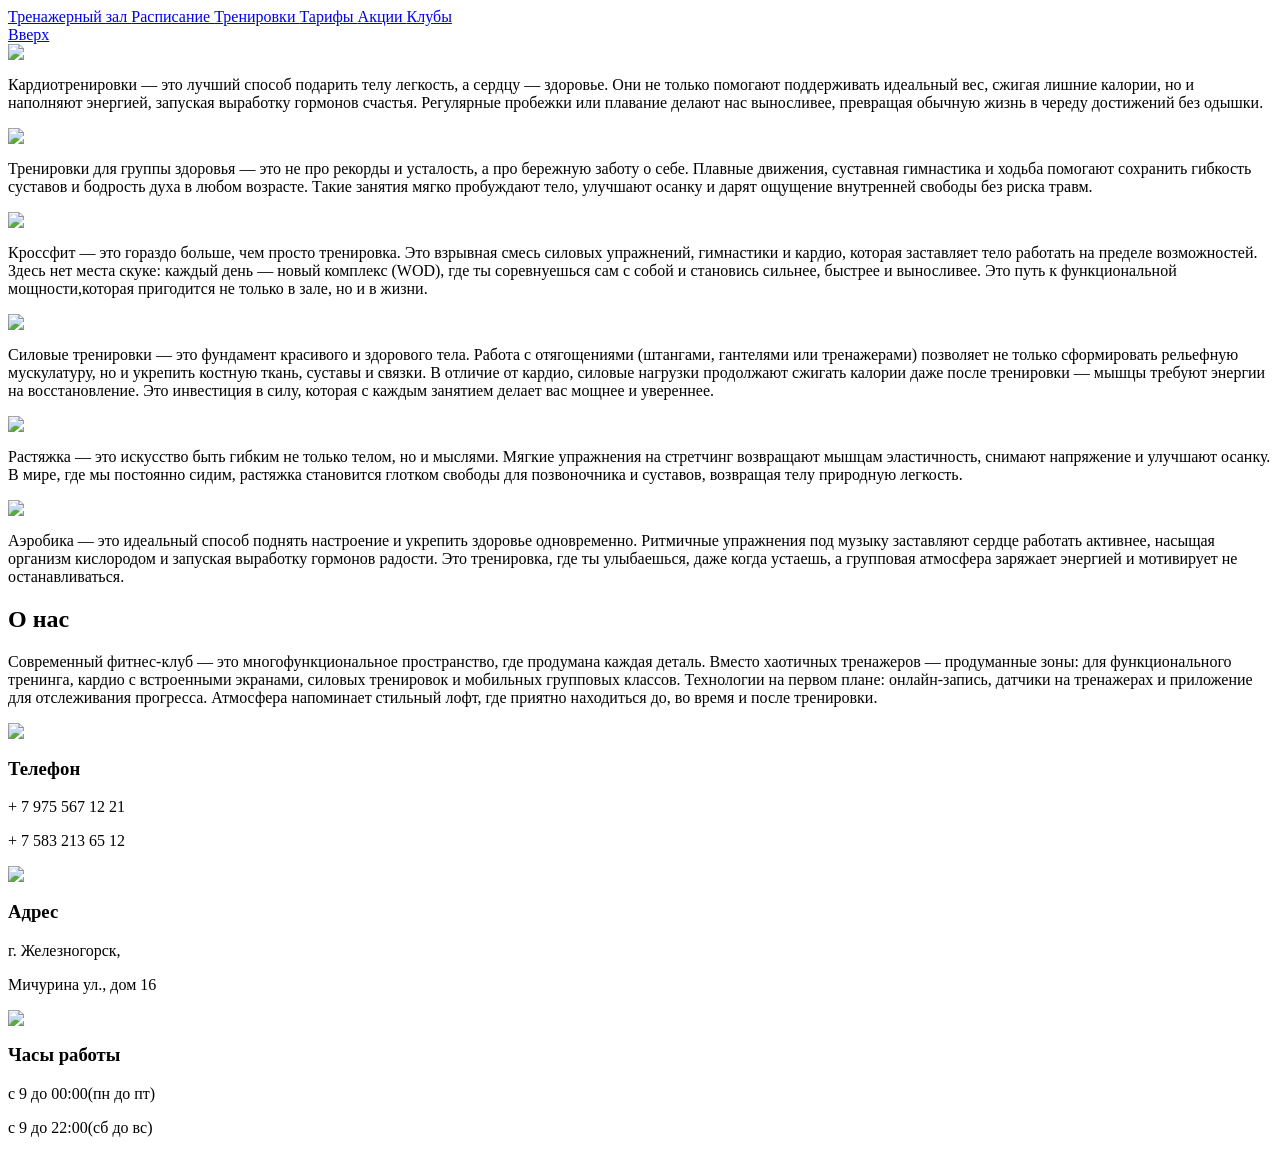
==== workout.html @ 1d711b68 "Rename workout/workout.html to workout.html" ====
<html>
	<head>
		<link rel="stylesheet" href="style.css">
		<link rel="preconnect" href="https://fonts.googleapis.com">
		<link rel="preconnect" href="https://fonts.gstatic.com" crossorigin>
		<link href="https://fonts.googleapis.com/css2?family=JetBrains+Mono:ital,wght@0,100..800;1,100..800&display=swap" rel="stylesheet">
		<link rel="icon" type="image/x-icon" href="sup gym.png">
		<title>Sup gym </title>
		
	</head>
	<body>
		<header id="top">
			<a  href="index.html"> Тренажерный зал </a>
			<a  href="timetable.html"> Расписание </a>
			<a  href="workout.html"> Тренировки </a>
			<a  href="tariff.html"> Тарифы </a>
			<a  href="stock.html"> Акции </a>
			<a  href="club.html"> Клубы </a>
		</header>
		<main class="workout">
			<a class="up" href="#top"> Вверх </a>
			<section class="kardiot">
				<img src="https://img.championat.com/news/big/a/d/chto-budet-esli-ne-delat-kardio_1642676203200380029.jpg">
				<p>Кардиотренировки — это лучший способ подарить телу легкость, а сердцу — здоровье. Они не только помогают поддерживать идеальный вес,
				сжигая лишние калории,
				но и наполняют энергией, запуская выработку гормонов счастья.
				Регулярные пробежки или плавание делают нас выносливее, превращая обычную жизнь в череду достижений без одышки. </p>
			</section>
				
			<section class="teamhealf">
				<img src="https://marathonec.ru/wp-content/uploads/2020/07/cardiotrenirovki.jpg">
				<p>Тренировки для группы здоровья — это не про рекорды и усталость, а про бережную заботу о себе. Плавные движения,
				суставная гимнастика и ходьба помогают сохранить гибкость суставов и бодрость духа в любом возрасте.
				Такие занятия мягко пробуждают тело, улучшают осанку и дарят ощущение внутренней свободы без риска травм. </p>
			</section>
				
			<section class="krossfit">
				<img src="https://line-sport.ru/upload/iblock/acb/j6vfhw704vidxqzcihtrym1zkk0yr3mz.png">
				<p>Кроссфит — это гораздо больше, чем просто тренировка.
				Это взрывная смесь силовых упражнений, гимнастики и кардио, которая заставляет тело работать на пределе возможностей.
				Здесь нет места скуке: каждый день — новый комплекс (WOD), где ты соревнуешься сам с собой и становись сильнее, быстрее и выносливее.
				Это путь к функциональной мощности,которая пригодится не только в зале, но и в жизни. </p>
			</section>
				
			<section class="siltrenia">
				<img src="https://justfit.ru/wp-content/uploads/2022/08/3-4-1024x682.jpg">
				<p>Силовые тренировки — это фундамент красивого и здорового тела. Работа с отягощениями (штангами, гантелями или тренажерами)
				позволяет не только сформировать рельефную мускулатуру, но и укрепить костную ткань, суставы и связки.
				В отличие от кардио, силовые нагрузки продолжают сжигать калории даже после тренировки — мышцы требуют энергии на восстановление.
				Это инвестиция в силу, которая с каждым занятием делает вас мощнее и увереннее. </p>
			</section>
				
			<section class="rastiaga">
				<img src="rastiashka.png">
				<p>Растяжка — это искусство быть гибким не только телом, но и мыслями.
				Мягкие упражнения на стретчинг возвращают мышцам эластичность, снимают напряжение и улучшают осанку.
				В мире, где мы постоянно сидим, растяжка становится глотком свободы для позвоночника и суставов, возвращая телу природную легкость. </p>
			</section>
				
			<section class="aerobics">
				<img src="https://cdn.sportmaster.ru/upload/content/mediahab/prod/5b93a375-2e4c-4f4b-93e9-a6634abff9e7.jpg">
				<p>Аэробика — это идеальный способ поднять настроение и укрепить здоровье одновременно.
				Ритмичные упражнения под музыку заставляют сердце работать активнее, насыщая организм кислородом и запуская выработку гормонов радости.
				Это тренировка, где ты улыбаешься, даже когда устаешь, а групповая атмосфера заряжает энергией и мотивирует не останавливаться. </p>
			</section>
		</main>
		<footer>
			<h2> О нас </h2>
			<p class="club"> Современный фитнес-клуб — это многофункциональное пространство, где продумана каждая деталь.
			Вместо хаотичных тренажеров — продуманные зоны: для функционального тренинга,
			кардио с встроенными экранами, силовых тренировок и мобильных групповых классов.
			Технологии на первом плане: онлайн-запись, датчики на тренажерах и приложение для отслеживания прогресса. 
			Атмосфера напоминает стильный лофт, где приятно находиться до, во время и после тренировки. </p>
			<div class="contacts"> 
				<div> 
					<img src="telephone.png">
					<h3>Телефон</h3>
					<article>
						<p> + 7 975 567 12 21 </p>
						<p> + 7 583 213 65 12 </p>
					</article>					
				</div>
				<div> 
					<img src="location 2.png">
					<h3> Адрес </h3>
					<article>
						<p> г. Железногорск,</p>
						<p> Мичурина ул., дом 16</p>
					</article>
				</div> 
				<div>
					<img src="watch.png">
					<h3> Часы работы</h3>
					<article>
						<p>с 9 до 00:00(пн до пт)</p>
						<p>с 9 до 22:00(сб до вс)</p>
					</article>
				</div>
			</div> 
		</footer>
	</body>
</html>
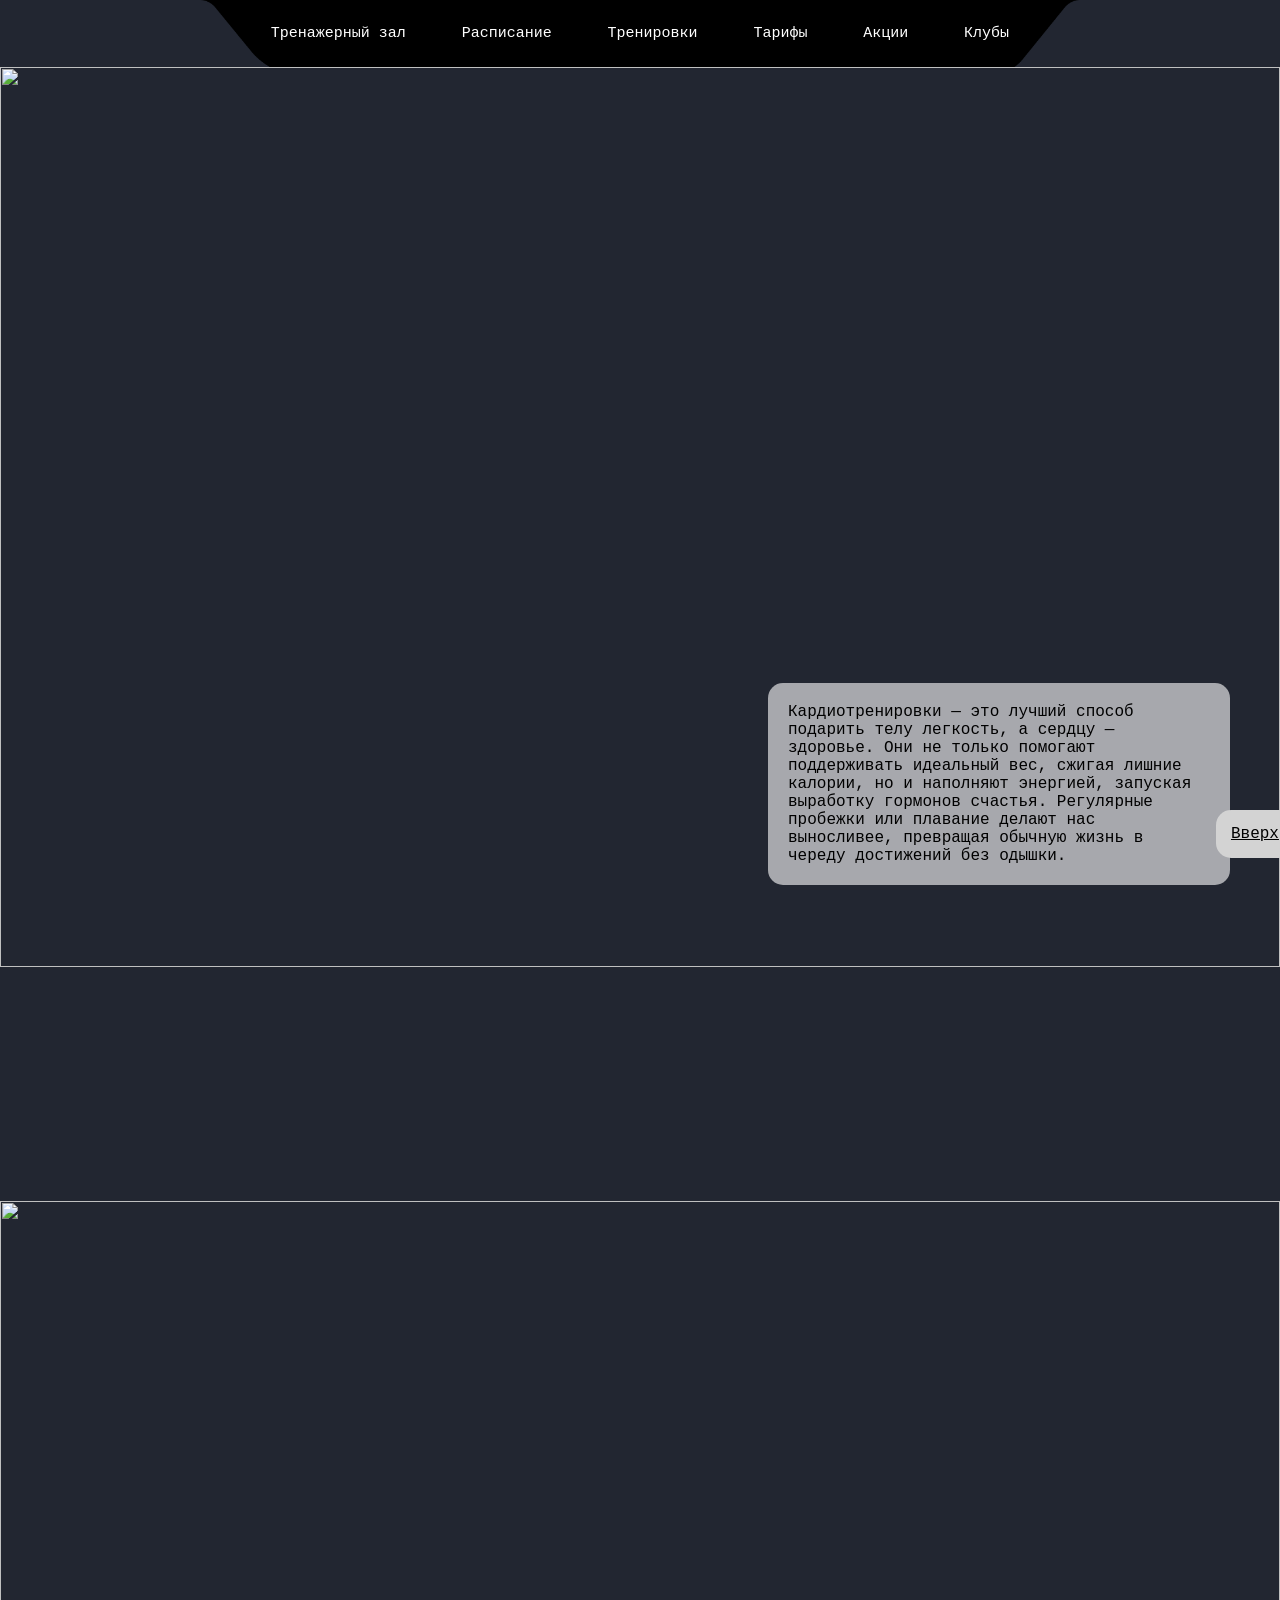
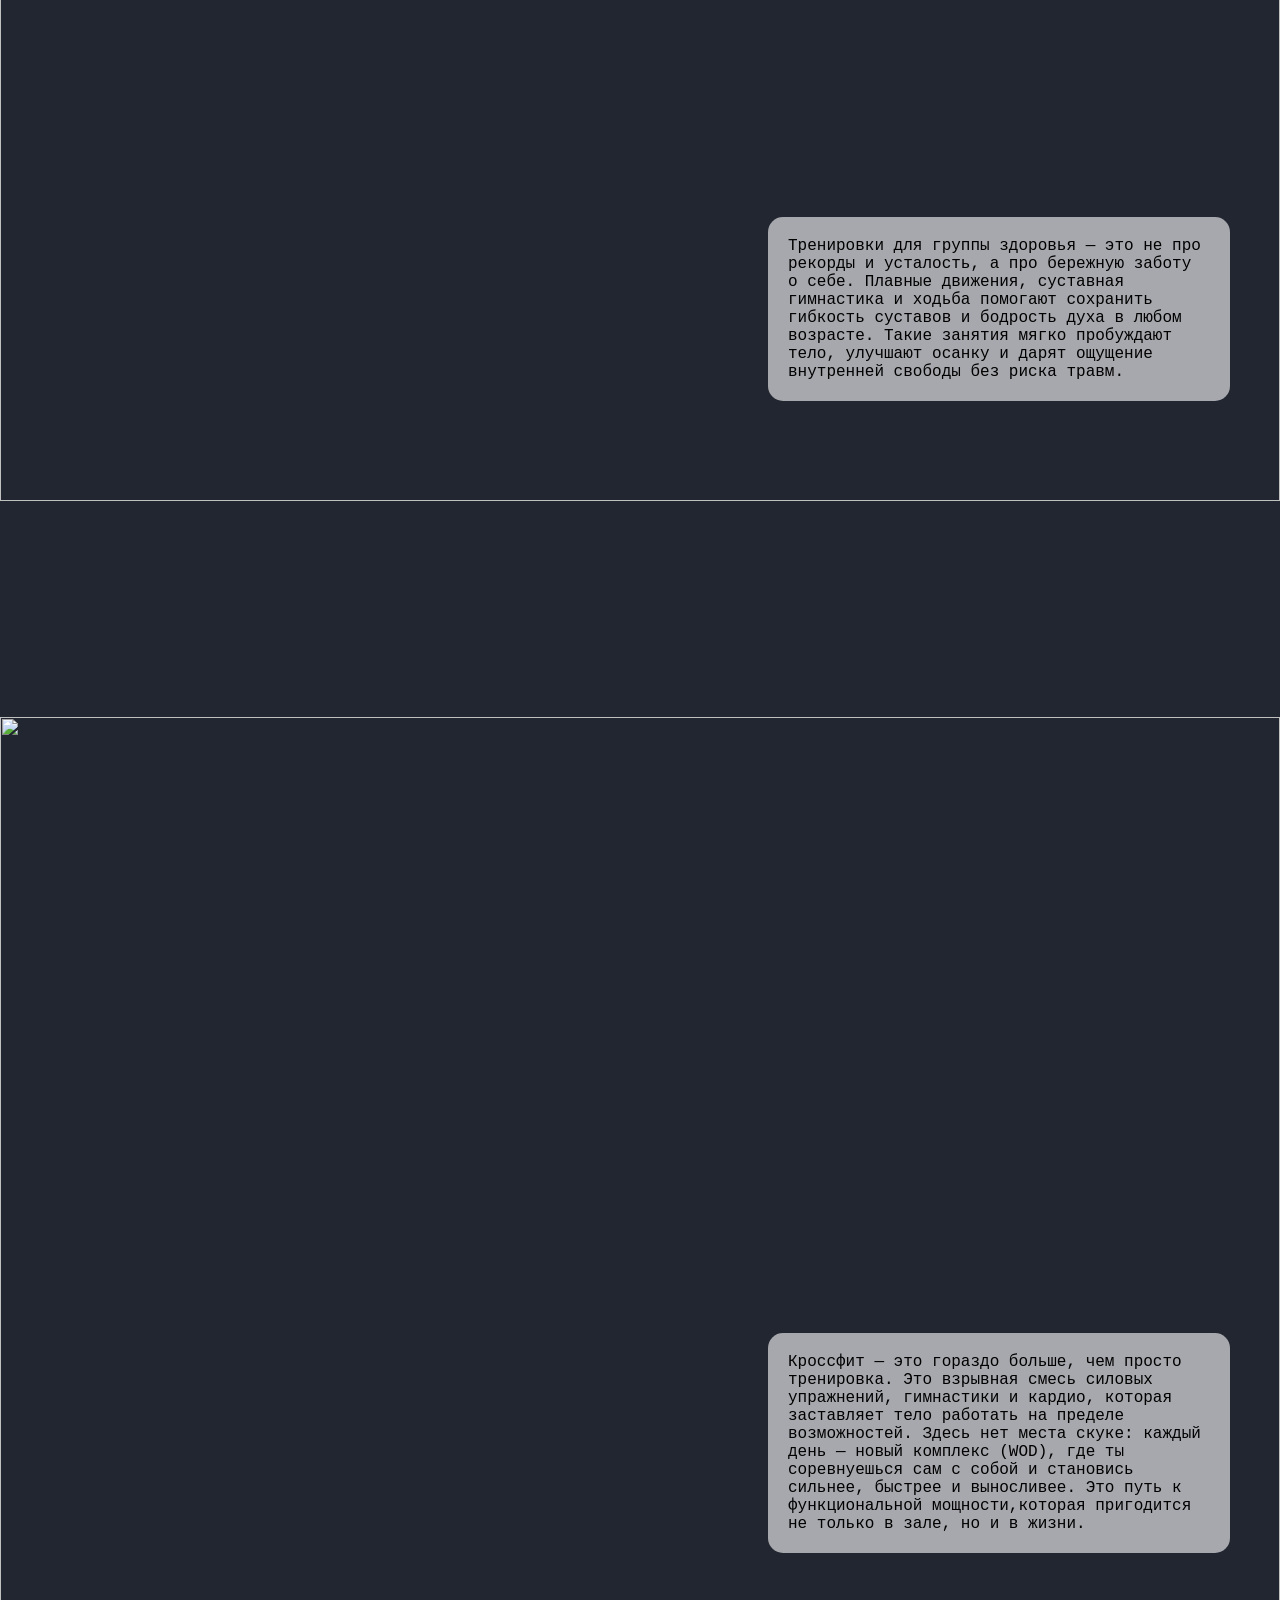
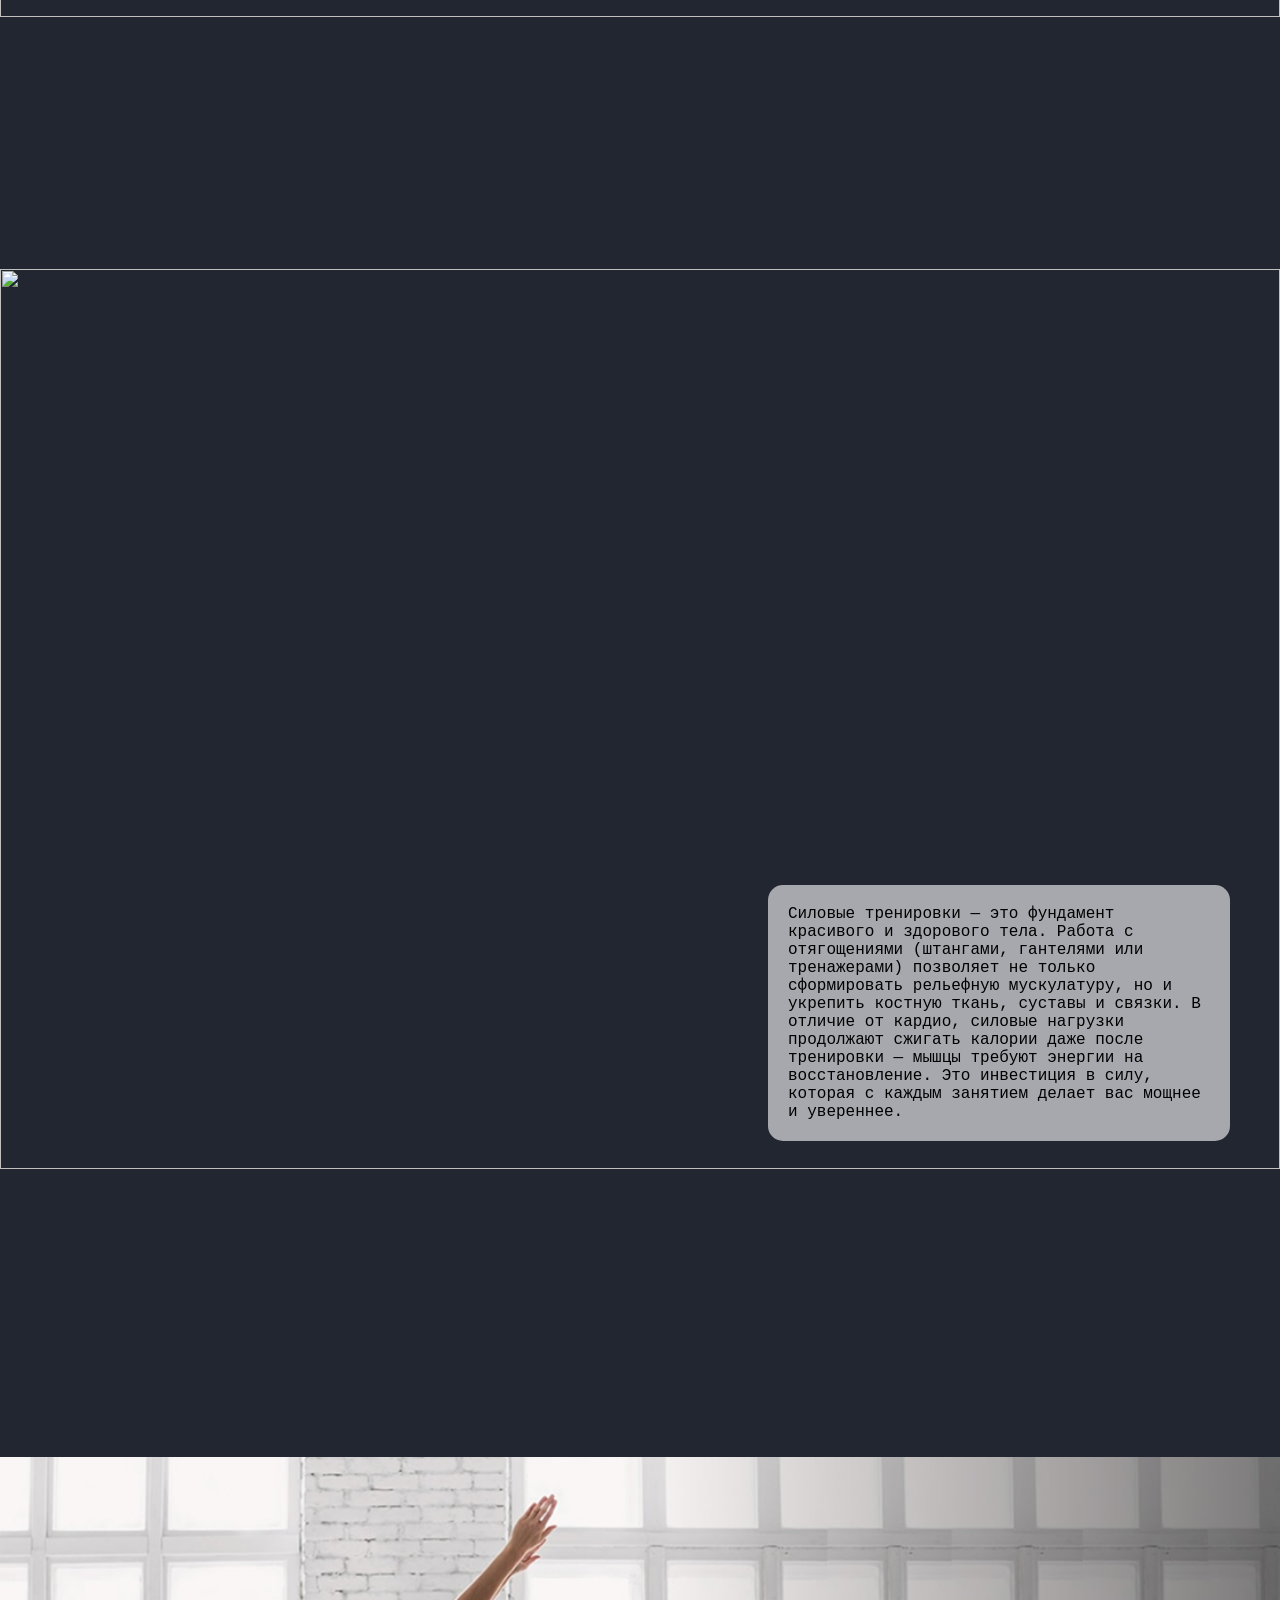
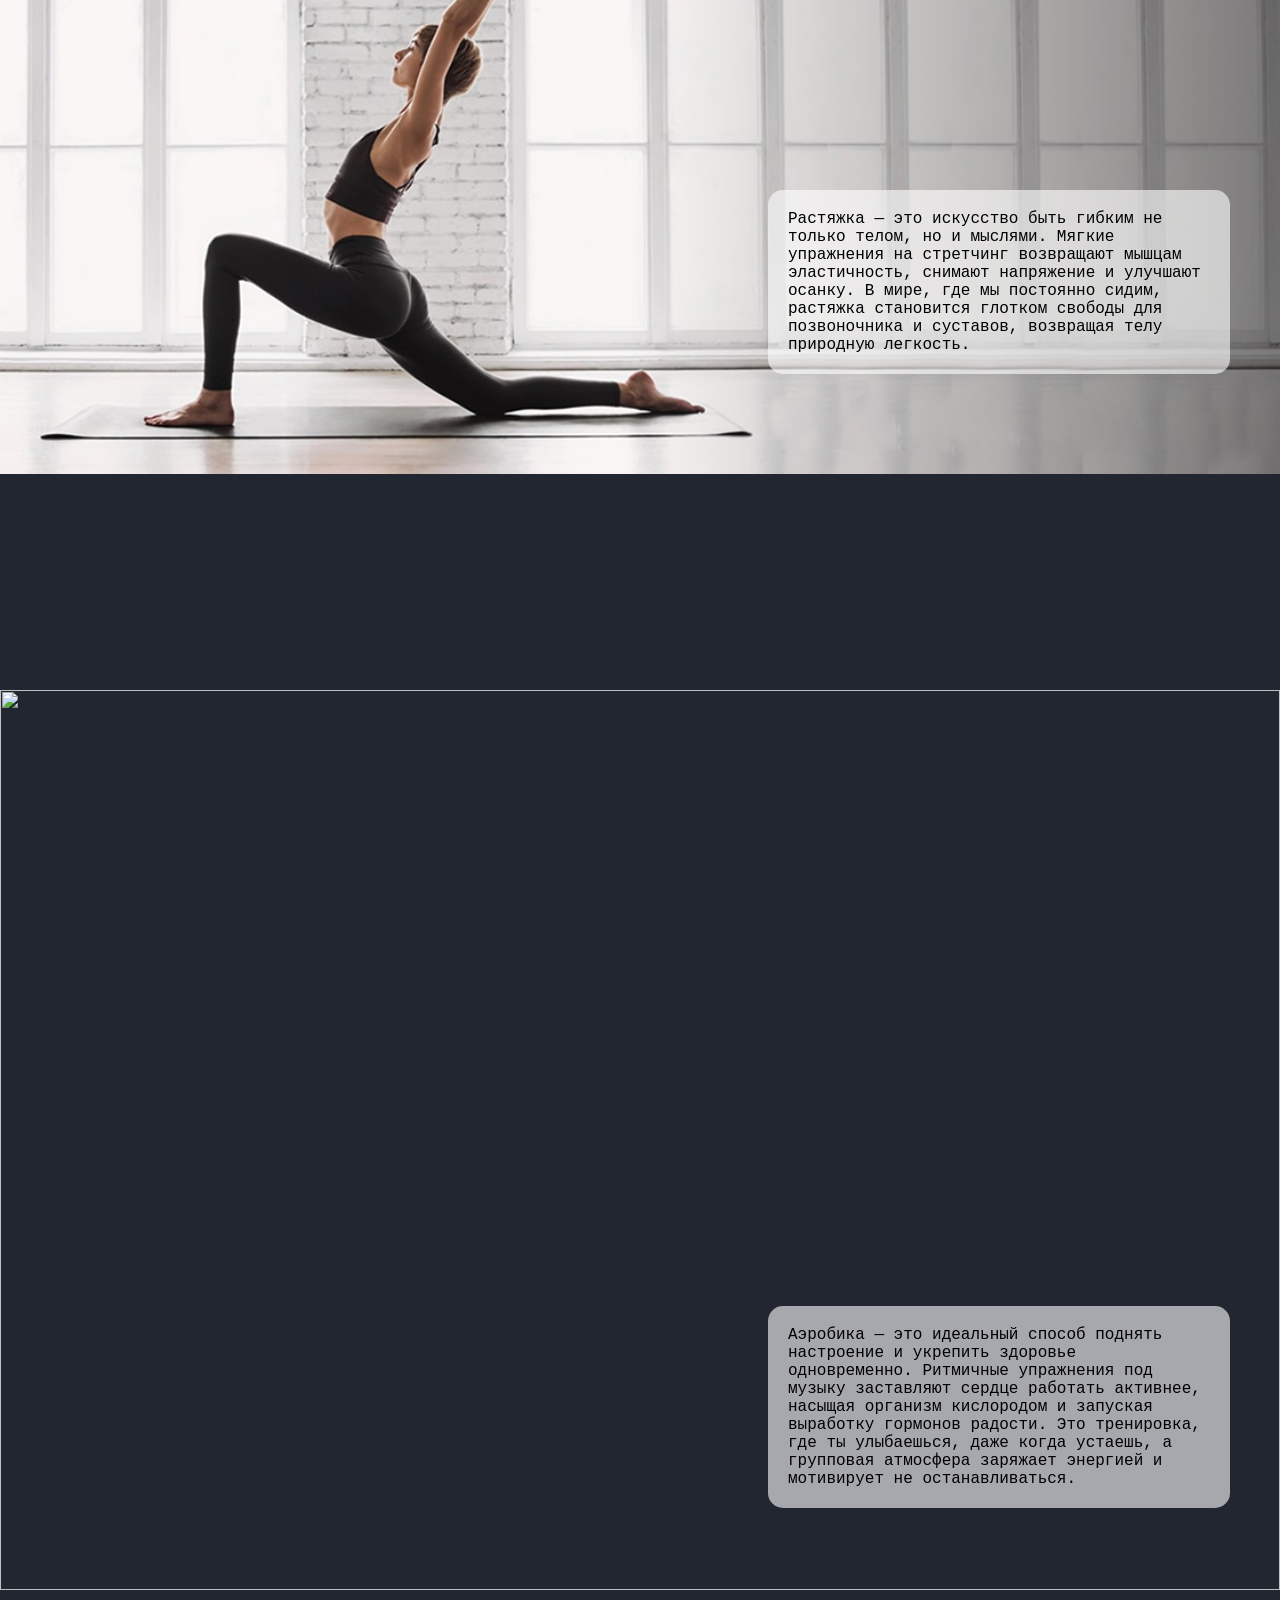
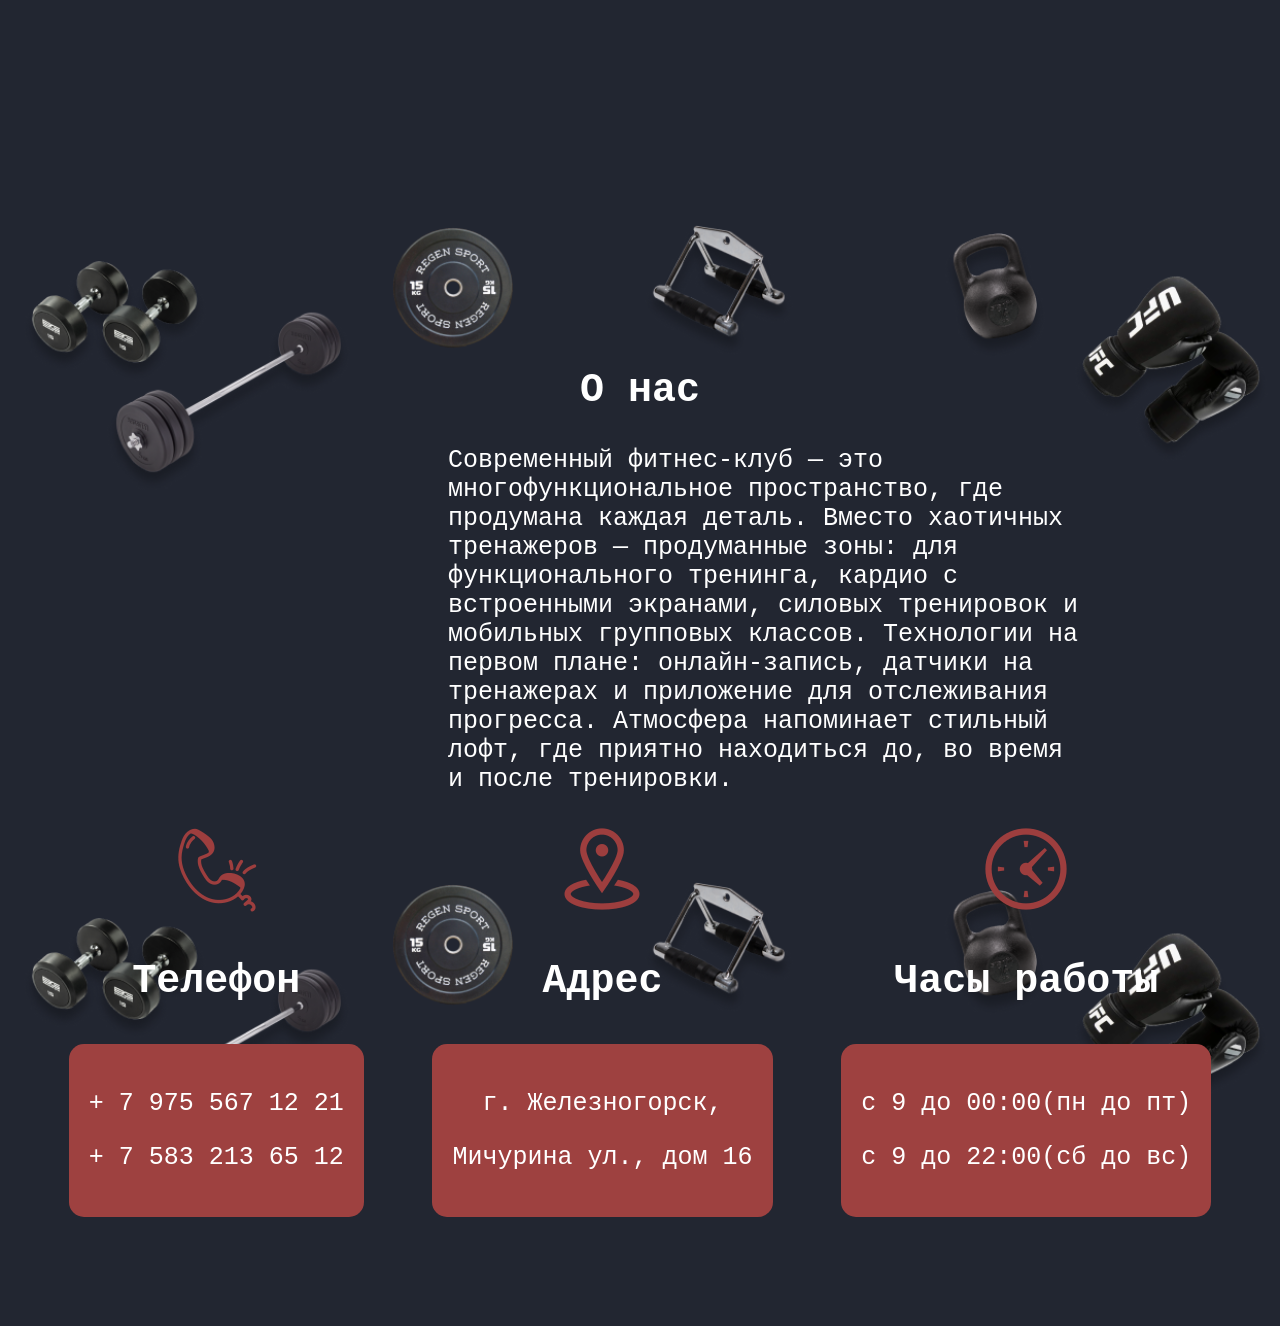
==== commit f303d730: "Update workout.html" ====
--- a/workout.html
+++ b/workout.html
@@ -28,7 +28,7 @@
 			</section>
 				
 			<section class="teamhealf">
-				<img src="https://marathonec.ru/wp-content/uploads/2020/07/cardiotrenirovki.jpg">
+				<img src="https://avatars.mds.yandex.net/i?id=213b7363f2963c4d6a59922cc5b5ff5e_l-4818427-images-thumbs&n=13">
 				<p>Тренировки для группы здоровья — это не про рекорды и усталость, а про бережную заботу о себе. Плавные движения,
 				суставная гимнастика и ходьба помогают сохранить гибкость суставов и бодрость духа в любом возрасте.
 				Такие занятия мягко пробуждают тело, улучшают осанку и дарят ощущение внутренней свободы без риска травм. </p>
--- a/style.css
+++ b/style.css
@@ -0,0 +1,421 @@
+body{
+	font-family:"JetBrains Mono", monospace;
+	margin:0;
+	background-color:#222631;
+}
+header{
+	text-align:center;
+	font-size:15px;
+	padding:25px 15px 25px 15px;
+	width:850px;
+	margin:0 auto;
+    background-image:url("Vector.png");
+    background-size:cover;
+	display:flex;
+	justify-content:space-evenly;
+}
+header a {
+	color:white;
+	text-decoration:none;
+}
+main{
+	
+}
+footer{
+	background-image:url("podval.png");
+	background-size:100%;
+	height:850px;
+	padding-top:111px;
+	color:white;
+}
+.up {
+	border-radius:15px;
+	background-color:#D3D3D3;
+	padding:15px;
+	z-index:1000;
+	position:fixed;
+	left:95%;
+	top:90%;
+	color:black
+}
+.start img {
+	width:100%;
+}
+.free {
+	background-color:#2A2A2A;
+	padding-top:40px;
+}
+.free h2 {
+	color:white;
+	text-align:center;
+	font-size:40px;
+}
+.free div {
+	display:flex;
+}
+.free img {
+	width:33%;
+}
+.free p {
+	font-size:40px;
+	background-color:#E9E9E9;
+	padding: 40px 40px 40px 40px;
+	text-align:center;
+	margin-bottom:0;
+	margin-top:0;
+}
+.team {
+	display:flex;
+	background-color:black;
+	color:white;
+	height:888px;
+	margin:70px 40px 40px 40px;
+	padding:80px;
+}
+.team img {
+	height:1000px;
+	position:relative;
+	bottom:50px;
+}
+.team div {
+	height:700px;
+	margin-left:auto;
+	margin-right:auto;
+}
+.team p {
+	font-size: 30px;
+	margin-top:300px;
+	text-align:center;
+	width:700px;
+}
+.team h2 {
+	font-size: 45px;
+	text-align:center;
+}
+.kardio {
+	display:flex;
+	
+}
+.kardio div {
+	padding:40px;
+	margin:55px;
+}
+.kardio h2 {
+	font-size:40px;
+}
+.kardio article {
+	background:linear-gradient(#DAC6BE,#A99993,#746A65);
+	padding:65px;
+}
+.kardio div img {
+	margin:55px
+}
+.kardio p {
+	font-size:25px;
+}
+.spa h2 {
+	padding:55px;
+	background-color:#E8E2E2;
+	text-align:center;
+	margin:0px;
+}
+.spa div {
+	display:flex;
+	text-align:center;
+}
+.kartinki {
+	width:50%;
+}
+.text {
+	width:25%;
+}
+.spa p {
+	font-size:30px;
+	padding: 40px 40px 40px 40px;
+	text-align:center;
+}
+.spa h2, h3 {
+	font-size:40px;
+}
+.spa li {
+	font-size:30px;
+}
+.massage {
+	background-color:#D3D3D3;
+}
+.massage ul {
+	list-style:url("oil.png");
+	margin-left:30px;
+	text-align:left;
+}
+.banya {
+	background-color:#D3D3D3;
+	padding:25px 25px 25px 25px;
+}
+.banya ul {
+	list-style:url("par.png");
+	margin-left:30px;
+	text-align:left;
+}
+.zag {
+	text-align:center;
+	font-size:40px;
+	background-color:#E8E2E2;
+	padding:40px;
+	margin:0px;
+}
+.bar {
+	display:flex;
+	justify-content:space-evenly;
+	background-color:#D3D3D3;
+}
+.bar img {
+	width:32%;
+}
+.bar div {
+	width:32%;
+}
+.bar div img {
+	width:100%;
+}
+.bar p {
+	background-color:white;
+	font-size:25px;
+}
+footer h2 {
+	font-size:40px;
+	text-align:center;
+}
+.contacts {
+	display:flex;
+	justify-content:space-evenly;
+	text-align:center;
+}
+footer p {
+	font-size:25px;
+}
+.club {
+	width:50%;
+	margin-left:35%;
+}
+footer article {
+	background-color:#9E4140;
+	padding:20px;
+	margin-bottom:50px;
+	color:white;
+	border-radius:15px;
+}
+table {
+	border-spacing:30px;
+	text-align:center;
+	margin:0 auto;
+}
+th {
+	background-color:#E4D8FD;
+}
+td {
+	background-color:#E6FFFC;
+}
+th,td {
+	border-radius:15px;
+	height:100px;
+	width:200px;
+}
+.grafic {
+	text-align:center;
+	background-color:#D9D9D9;
+	width:230px;
+	padding:20px;
+	border-radius:15px;
+	margin:0 auto;
+	margin-top:15px;
+}
+.workout img {
+	width:100%;	
+}
+.workout p {
+	width:33%;
+	position:relative;
+	left:60%;
+	bottom:300px;
+	background-color:rgba(255,255,255,0.6);
+	border-radius:15px;
+	padding:20px;
+}
+.tariff h2 {
+	color:white;
+}
+.tariff ul {
+	color:white;
+	padding-left:5%;
+}
+.fon {
+	background-color:#050608;
+}
+.text_tariff {
+	margin-left:160px;
+	font-size:44px;
+	color:white;
+}
+.tariff {
+	display:flex;
+	justify-content:space-evenly;
+	margin-bottom:40px;
+}
+.tariff h2 {
+	text-align:center;
+}
+.tariff article {
+	/*background-image:linear-gradient(#256493,2%,#0E1012);*/
+	border-radius:15px;
+	text-align:center;
+	width:20%;
+	background-color:#0E1012;
+}
+.tariff li {
+	 padding:10px;
+	 list-style-type:none;
+	 background-color:#050608;
+	 width:90%;
+	 margin-top:2px;
+	 border-radius:15px;
+}
+.tariff button {
+	background-color:#0E1012;
+	color:white;
+	width:90%;
+	height:50px;
+	border-radius:30px;
+	font-size:17px;
+	border:1px solid gray;
+}
+.tariff p {
+	font-size:35px;
+	color:white;
+}
+.gray {
+	opacity:0.5;
+}
+.fon main {
+	padding:30px;
+}
+.gray img {
+	width:20px;
+	float:right;
+	margin-right:5px;
+}
+.info img {
+	width:7px;
+	float:right;
+	margin-right:5px;
+	border:1px solid gray;
+	border-radius:100px;
+    padding:5px 7px;
+}
+.rhombus {
+	display:flex;
+	justify-content:center;
+	padding:50px;
+	height:700px;
+	width:1300px;
+	margin:auto;
+}
+.rhombus article {
+	background-image:url("lavandos rhombus.png");
+	width:315px;
+	height:315px;
+	background-position:center;
+	background-size:100%;
+	text-align:center;
+	align-items:center;
+	display:flex;
+    flex-direction:column;
+    justify-content:center;
+	padding:25px;
+    box-sizing:border-box;
+}
+.akcii {
+	display:flex;
+	justify-content:space-evenly;
+}
+.akcii article {
+	background-color:black;
+	width:20%;
+	border-radius:15px;
+	background-image:linear-gradient(#7E99AE,#344C63,#13161B);
+	color:white;
+	text-align:center;
+	margin-bottom:50px;
+}
+
+.school {
+    position:relative;
+    top:354px;
+    left:38%;
+}
+.friend {
+    position:relative;
+    top:175px;
+    
+}
+.sun {
+    position:relative;
+    right:10%;
+    bottom:10px;
+}
+.familybusiness {
+    position:relative;
+    top:175px;
+    right:20%;
+    
+}
+.map {
+	margin:50px auto 50px auto;
+	display:flex;
+	justify-content:center;
+}
+ form h2 {
+	font-size:30px;
+}
+form {
+	background-color:#809AB0;
+	width:25%;
+	margin-right:auto;
+	margin-left:auto;
+	border-radius:15px;
+	padding:70px;
+	margin-bottom:35px;
+}
+form h3 {
+	font-size:22px;
+}
+input {
+	width:65%;
+	height:45px;
+	border-radius:15px;
+	border:15px solid white;
+	font-size:12px;
+}
+button {
+	margin-top:30px;
+	border:15px solid #1D242D;
+	border-radius:15px;
+	background-color:#1D242D;
+	color:white;
+	font-size:14px;
+}
+form div input {
+	text-align:left;
+	height:20px;
+	width:20px;
+}
+textarea {
+	width:90%;
+	height:200px;
+}
+select,option {
+	border-radius:15px;
+	height:30px;
+}
+
+
